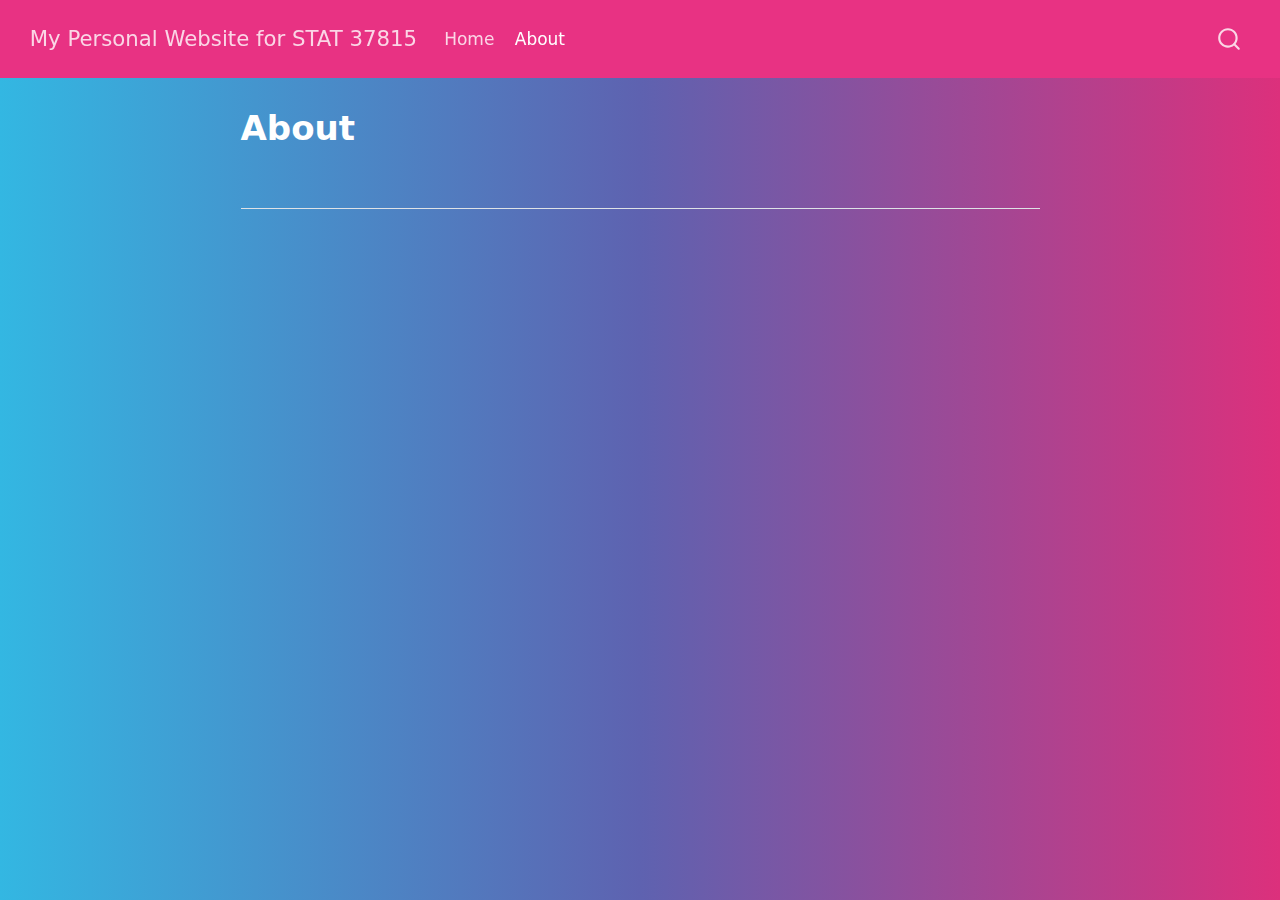
==== docs/about.html @ 1d9a73f9 "Initial working web site" ====
<!DOCTYPE html>
<html xmlns="http://www.w3.org/1999/xhtml" lang="en" xml:lang="en"><head>

<meta charset="utf-8">
<meta name="generator" content="quarto-1.5.57">

<meta name="viewport" content="width=device-width, initial-scale=1.0, user-scalable=yes">


<title>About – My Personal Website for STAT 37815</title>
<style>
code{white-space: pre-wrap;}
span.smallcaps{font-variant: small-caps;}
div.columns{display: flex; gap: min(4vw, 1.5em);}
div.column{flex: auto; overflow-x: auto;}
div.hanging-indent{margin-left: 1.5em; text-indent: -1.5em;}
ul.task-list{list-style: none;}
ul.task-list li input[type="checkbox"] {
  width: 0.8em;
  margin: 0 0.8em 0.2em -1em; /* quarto-specific, see https://github.com/quarto-dev/quarto-cli/issues/4556 */ 
  vertical-align: middle;
}
</style>


<script src="site_libs/quarto-nav/quarto-nav.js"></script>
<script src="site_libs/quarto-nav/headroom.min.js"></script>
<script src="site_libs/clipboard/clipboard.min.js"></script>
<script src="site_libs/quarto-search/autocomplete.umd.js"></script>
<script src="site_libs/quarto-search/fuse.min.js"></script>
<script src="site_libs/quarto-search/quarto-search.js"></script>
<meta name="quarto:offset" content="./">
<script src="site_libs/quarto-html/quarto.js"></script>
<script src="site_libs/quarto-html/popper.min.js"></script>
<script src="site_libs/quarto-html/tippy.umd.min.js"></script>
<script src="site_libs/quarto-html/anchor.min.js"></script>
<link href="site_libs/quarto-html/tippy.css" rel="stylesheet">
<link href="site_libs/quarto-html/quarto-syntax-highlighting.css" rel="stylesheet" id="quarto-text-highlighting-styles">
<script src="site_libs/bootstrap/bootstrap.min.js"></script>
<link href="site_libs/bootstrap/bootstrap-icons.css" rel="stylesheet">
<link href="site_libs/bootstrap/bootstrap.min.css" rel="stylesheet" id="quarto-bootstrap" data-mode="light">
<script id="quarto-search-options" type="application/json">{
  "location": "navbar",
  "copy-button": false,
  "collapse-after": 3,
  "panel-placement": "end",
  "type": "overlay",
  "limit": 50,
  "keyboard-shortcut": [
    "f",
    "/",
    "s"
  ],
  "show-item-context": false,
  "language": {
    "search-no-results-text": "No results",
    "search-matching-documents-text": "matching documents",
    "search-copy-link-title": "Copy link to search",
    "search-hide-matches-text": "Hide additional matches",
    "search-more-match-text": "more match in this document",
    "search-more-matches-text": "more matches in this document",
    "search-clear-button-title": "Clear",
    "search-text-placeholder": "",
    "search-detached-cancel-button-title": "Cancel",
    "search-submit-button-title": "Submit",
    "search-label": "Search"
  }
}</script>


</head>

<body class="nav-fixed fullcontent">

<div id="quarto-search-results"></div>
  <header id="quarto-header" class="headroom fixed-top">
    <nav class="navbar navbar-expand-lg " data-bs-theme="dark">
      <div class="navbar-container container-fluid">
      <div class="navbar-brand-container mx-auto">
    <a class="navbar-brand" href="./index.html">
    <span class="navbar-title">My Personal Website for STAT 37815</span>
    </a>
  </div>
            <div id="quarto-search" class="" title="Search"></div>
          <button class="navbar-toggler" type="button" data-bs-toggle="collapse" data-bs-target="#navbarCollapse" aria-controls="navbarCollapse" role="menu" aria-expanded="false" aria-label="Toggle navigation" onclick="if (window.quartoToggleHeadroom) { window.quartoToggleHeadroom(); }">
  <span class="navbar-toggler-icon"></span>
</button>
          <div class="collapse navbar-collapse" id="navbarCollapse">
            <ul class="navbar-nav navbar-nav-scroll me-auto">
  <li class="nav-item">
    <a class="nav-link" href="./index.html"> 
<span class="menu-text">Home</span></a>
  </li>  
  <li class="nav-item">
    <a class="nav-link active" href="./about.html" aria-current="page"> 
<span class="menu-text">About</span></a>
  </li>  
</ul>
          </div> <!-- /navcollapse -->
            <div class="quarto-navbar-tools">
</div>
      </div> <!-- /container-fluid -->
    </nav>
</header>
<!-- content -->
<div id="quarto-content" class="quarto-container page-columns page-rows-contents page-layout-article page-navbar">
<!-- sidebar -->
<!-- margin-sidebar -->
    
<!-- main -->
<main class="content" id="quarto-document-content">

<header id="title-block-header" class="quarto-title-block default">
<div class="quarto-title">
<h1 class="title">About</h1>
</div>



<div class="quarto-title-meta">

    
  
    
  </div>
  


</header>


<section id="section" class="level2">
<h2 class="anchored" data-anchor-id="section"></h2>


</section>

</main> <!-- /main -->
<script id="quarto-html-after-body" type="application/javascript">
window.document.addEventListener("DOMContentLoaded", function (event) {
  const toggleBodyColorMode = (bsSheetEl) => {
    const mode = bsSheetEl.getAttribute("data-mode");
    const bodyEl = window.document.querySelector("body");
    if (mode === "dark") {
      bodyEl.classList.add("quarto-dark");
      bodyEl.classList.remove("quarto-light");
    } else {
      bodyEl.classList.add("quarto-light");
      bodyEl.classList.remove("quarto-dark");
    }
  }
  const toggleBodyColorPrimary = () => {
    const bsSheetEl = window.document.querySelector("link#quarto-bootstrap");
    if (bsSheetEl) {
      toggleBodyColorMode(bsSheetEl);
    }
  }
  toggleBodyColorPrimary();  
  const icon = "";
  const anchorJS = new window.AnchorJS();
  anchorJS.options = {
    placement: 'right',
    icon: icon
  };
  anchorJS.add('.anchored');
  const isCodeAnnotation = (el) => {
    for (const clz of el.classList) {
      if (clz.startsWith('code-annotation-')) {                     
        return true;
      }
    }
    return false;
  }
  const onCopySuccess = function(e) {
    // button target
    const button = e.trigger;
    // don't keep focus
    button.blur();
    // flash "checked"
    button.classList.add('code-copy-button-checked');
    var currentTitle = button.getAttribute("title");
    button.setAttribute("title", "Copied!");
    let tooltip;
    if (window.bootstrap) {
      button.setAttribute("data-bs-toggle", "tooltip");
      button.setAttribute("data-bs-placement", "left");
      button.setAttribute("data-bs-title", "Copied!");
      tooltip = new bootstrap.Tooltip(button, 
        { trigger: "manual", 
          customClass: "code-copy-button-tooltip",
          offset: [0, -8]});
      tooltip.show();    
    }
    setTimeout(function() {
      if (tooltip) {
        tooltip.hide();
        button.removeAttribute("data-bs-title");
        button.removeAttribute("data-bs-toggle");
        button.removeAttribute("data-bs-placement");
      }
      button.setAttribute("title", currentTitle);
      button.classList.remove('code-copy-button-checked');
    }, 1000);
    // clear code selection
    e.clearSelection();
  }
  const getTextToCopy = function(trigger) {
      const codeEl = trigger.previousElementSibling.cloneNode(true);
      for (const childEl of codeEl.children) {
        if (isCodeAnnotation(childEl)) {
          childEl.remove();
        }
      }
      return codeEl.innerText;
  }
  const clipboard = new window.ClipboardJS('.code-copy-button:not([data-in-quarto-modal])', {
    text: getTextToCopy
  });
  clipboard.on('success', onCopySuccess);
  if (window.document.getElementById('quarto-embedded-source-code-modal')) {
    // For code content inside modals, clipBoardJS needs to be initialized with a container option
    // TODO: Check when it could be a function (https://github.com/zenorocha/clipboard.js/issues/860)
    const clipboardModal = new window.ClipboardJS('.code-copy-button[data-in-quarto-modal]', {
      text: getTextToCopy,
      container: window.document.getElementById('quarto-embedded-source-code-modal')
    });
    clipboardModal.on('success', onCopySuccess);
  }
    var localhostRegex = new RegExp(/^(?:http|https):\/\/localhost\:?[0-9]*\//);
    var mailtoRegex = new RegExp(/^mailto:/);
      var filterRegex = new RegExp('/' + window.location.host + '/');
    var isInternal = (href) => {
        return filterRegex.test(href) || localhostRegex.test(href) || mailtoRegex.test(href);
    }
    // Inspect non-navigation links and adorn them if external
 	var links = window.document.querySelectorAll('a[href]:not(.nav-link):not(.navbar-brand):not(.toc-action):not(.sidebar-link):not(.sidebar-item-toggle):not(.pagination-link):not(.no-external):not([aria-hidden]):not(.dropdown-item):not(.quarto-navigation-tool):not(.about-link)');
    for (var i=0; i<links.length; i++) {
      const link = links[i];
      if (!isInternal(link.href)) {
        // undo the damage that might have been done by quarto-nav.js in the case of
        // links that we want to consider external
        if (link.dataset.originalHref !== undefined) {
          link.href = link.dataset.originalHref;
        }
      }
    }
  function tippyHover(el, contentFn, onTriggerFn, onUntriggerFn) {
    const config = {
      allowHTML: true,
      maxWidth: 500,
      delay: 100,
      arrow: false,
      appendTo: function(el) {
          return el.parentElement;
      },
      interactive: true,
      interactiveBorder: 10,
      theme: 'quarto',
      placement: 'bottom-start',
    };
    if (contentFn) {
      config.content = contentFn;
    }
    if (onTriggerFn) {
      config.onTrigger = onTriggerFn;
    }
    if (onUntriggerFn) {
      config.onUntrigger = onUntriggerFn;
    }
    window.tippy(el, config); 
  }
  const noterefs = window.document.querySelectorAll('a[role="doc-noteref"]');
  for (var i=0; i<noterefs.length; i++) {
    const ref = noterefs[i];
    tippyHover(ref, function() {
      // use id or data attribute instead here
      let href = ref.getAttribute('data-footnote-href') || ref.getAttribute('href');
      try { href = new URL(href).hash; } catch {}
      const id = href.replace(/^#\/?/, "");
      const note = window.document.getElementById(id);
      if (note) {
        return note.innerHTML;
      } else {
        return "";
      }
    });
  }
  const xrefs = window.document.querySelectorAll('a.quarto-xref');
  const processXRef = (id, note) => {
    // Strip column container classes
    const stripColumnClz = (el) => {
      el.classList.remove("page-full", "page-columns");
      if (el.children) {
        for (const child of el.children) {
          stripColumnClz(child);
        }
      }
    }
    stripColumnClz(note)
    if (id === null || id.startsWith('sec-')) {
      // Special case sections, only their first couple elements
      const container = document.createElement("div");
      if (note.children && note.children.length > 2) {
        container.appendChild(note.children[0].cloneNode(true));
        for (let i = 1; i < note.children.length; i++) {
          const child = note.children[i];
          if (child.tagName === "P" && child.innerText === "") {
            continue;
          } else {
            container.appendChild(child.cloneNode(true));
            break;
          }
        }
        if (window.Quarto?.typesetMath) {
          window.Quarto.typesetMath(container);
        }
        return container.innerHTML
      } else {
        if (window.Quarto?.typesetMath) {
          window.Quarto.typesetMath(note);
        }
        return note.innerHTML;
      }
    } else {
      // Remove any anchor links if they are present
      const anchorLink = note.querySelector('a.anchorjs-link');
      if (anchorLink) {
        anchorLink.remove();
      }
      if (window.Quarto?.typesetMath) {
        window.Quarto.typesetMath(note);
      }
      // TODO in 1.5, we should make sure this works without a callout special case
      if (note.classList.contains("callout")) {
        return note.outerHTML;
      } else {
        return note.innerHTML;
      }
    }
  }
  for (var i=0; i<xrefs.length; i++) {
    const xref = xrefs[i];
    tippyHover(xref, undefined, function(instance) {
      instance.disable();
      let url = xref.getAttribute('href');
      let hash = undefined; 
      if (url.startsWith('#')) {
        hash = url;
      } else {
        try { hash = new URL(url).hash; } catch {}
      }
      if (hash) {
        const id = hash.replace(/^#\/?/, "");
        const note = window.document.getElementById(id);
        if (note !== null) {
          try {
            const html = processXRef(id, note.cloneNode(true));
            instance.setContent(html);
          } finally {
            instance.enable();
            instance.show();
          }
        } else {
          // See if we can fetch this
          fetch(url.split('#')[0])
          .then(res => res.text())
          .then(html => {
            const parser = new DOMParser();
            const htmlDoc = parser.parseFromString(html, "text/html");
            const note = htmlDoc.getElementById(id);
            if (note !== null) {
              const html = processXRef(id, note);
              instance.setContent(html);
            } 
          }).finally(() => {
            instance.enable();
            instance.show();
          });
        }
      } else {
        // See if we can fetch a full url (with no hash to target)
        // This is a special case and we should probably do some content thinning / targeting
        fetch(url)
        .then(res => res.text())
        .then(html => {
          const parser = new DOMParser();
          const htmlDoc = parser.parseFromString(html, "text/html");
          const note = htmlDoc.querySelector('main.content');
          if (note !== null) {
            // This should only happen for chapter cross references
            // (since there is no id in the URL)
            // remove the first header
            if (note.children.length > 0 && note.children[0].tagName === "HEADER") {
              note.children[0].remove();
            }
            const html = processXRef(null, note);
            instance.setContent(html);
          } 
        }).finally(() => {
          instance.enable();
          instance.show();
        });
      }
    }, function(instance) {
    });
  }
      let selectedAnnoteEl;
      const selectorForAnnotation = ( cell, annotation) => {
        let cellAttr = 'data-code-cell="' + cell + '"';
        let lineAttr = 'data-code-annotation="' +  annotation + '"';
        const selector = 'span[' + cellAttr + '][' + lineAttr + ']';
        return selector;
      }
      const selectCodeLines = (annoteEl) => {
        const doc = window.document;
        const targetCell = annoteEl.getAttribute("data-target-cell");
        const targetAnnotation = annoteEl.getAttribute("data-target-annotation");
        const annoteSpan = window.document.querySelector(selectorForAnnotation(targetCell, targetAnnotation));
        const lines = annoteSpan.getAttribute("data-code-lines").split(",");
        const lineIds = lines.map((line) => {
          return targetCell + "-" + line;
        })
        let top = null;
        let height = null;
        let parent = null;
        if (lineIds.length > 0) {
            //compute the position of the single el (top and bottom and make a div)
            const el = window.document.getElementById(lineIds[0]);
            top = el.offsetTop;
            height = el.offsetHeight;
            parent = el.parentElement.parentElement;
          if (lineIds.length > 1) {
            const lastEl = window.document.getElementById(lineIds[lineIds.length - 1]);
            const bottom = lastEl.offsetTop + lastEl.offsetHeight;
            height = bottom - top;
          }
          if (top !== null && height !== null && parent !== null) {
            // cook up a div (if necessary) and position it 
            let div = window.document.getElementById("code-annotation-line-highlight");
            if (div === null) {
              div = window.document.createElement("div");
              div.setAttribute("id", "code-annotation-line-highlight");
              div.style.position = 'absolute';
              parent.appendChild(div);
            }
            div.style.top = top - 2 + "px";
            div.style.height = height + 4 + "px";
            div.style.left = 0;
            let gutterDiv = window.document.getElementById("code-annotation-line-highlight-gutter");
            if (gutterDiv === null) {
              gutterDiv = window.document.createElement("div");
              gutterDiv.setAttribute("id", "code-annotation-line-highlight-gutter");
              gutterDiv.style.position = 'absolute';
              const codeCell = window.document.getElementById(targetCell);
              const gutter = codeCell.querySelector('.code-annotation-gutter');
              gutter.appendChild(gutterDiv);
            }
            gutterDiv.style.top = top - 2 + "px";
            gutterDiv.style.height = height + 4 + "px";
          }
          selectedAnnoteEl = annoteEl;
        }
      };
      const unselectCodeLines = () => {
        const elementsIds = ["code-annotation-line-highlight", "code-annotation-line-highlight-gutter"];
        elementsIds.forEach((elId) => {
          const div = window.document.getElementById(elId);
          if (div) {
            div.remove();
          }
        });
        selectedAnnoteEl = undefined;
      };
        // Handle positioning of the toggle
    window.addEventListener(
      "resize",
      throttle(() => {
        elRect = undefined;
        if (selectedAnnoteEl) {
          selectCodeLines(selectedAnnoteEl);
        }
      }, 10)
    );
    function throttle(fn, ms) {
    let throttle = false;
    let timer;
      return (...args) => {
        if(!throttle) { // first call gets through
            fn.apply(this, args);
            throttle = true;
        } else { // all the others get throttled
            if(timer) clearTimeout(timer); // cancel #2
            timer = setTimeout(() => {
              fn.apply(this, args);
              timer = throttle = false;
            }, ms);
        }
      };
    }
      // Attach click handler to the DT
      const annoteDls = window.document.querySelectorAll('dt[data-target-cell]');
      for (const annoteDlNode of annoteDls) {
        annoteDlNode.addEventListener('click', (event) => {
          const clickedEl = event.target;
          if (clickedEl !== selectedAnnoteEl) {
            unselectCodeLines();
            const activeEl = window.document.querySelector('dt[data-target-cell].code-annotation-active');
            if (activeEl) {
              activeEl.classList.remove('code-annotation-active');
            }
            selectCodeLines(clickedEl);
            clickedEl.classList.add('code-annotation-active');
          } else {
            // Unselect the line
            unselectCodeLines();
            clickedEl.classList.remove('code-annotation-active');
          }
        });
      }
  const findCites = (el) => {
    const parentEl = el.parentElement;
    if (parentEl) {
      const cites = parentEl.dataset.cites;
      if (cites) {
        return {
          el,
          cites: cites.split(' ')
        };
      } else {
        return findCites(el.parentElement)
      }
    } else {
      return undefined;
    }
  };
  var bibliorefs = window.document.querySelectorAll('a[role="doc-biblioref"]');
  for (var i=0; i<bibliorefs.length; i++) {
    const ref = bibliorefs[i];
    const citeInfo = findCites(ref);
    if (citeInfo) {
      tippyHover(citeInfo.el, function() {
        var popup = window.document.createElement('div');
        citeInfo.cites.forEach(function(cite) {
          var citeDiv = window.document.createElement('div');
          citeDiv.classList.add('hanging-indent');
          citeDiv.classList.add('csl-entry');
          var biblioDiv = window.document.getElementById('ref-' + cite);
          if (biblioDiv) {
            citeDiv.innerHTML = biblioDiv.innerHTML;
          }
          popup.appendChild(citeDiv);
        });
        return popup.innerHTML;
      });
    }
  }
});
</script>
</div> <!-- /content -->




</body></html>
---- docs/site_libs/quarto-html/tippy.css ----
.tippy-box[data-animation=fade][data-state=hidden]{opacity:0}[data-tippy-root]{max-width:calc(100vw - 10px)}.tippy-box{position:relative;background-color:#333;color:#fff;border-radius:4px;font-size:14px;line-height:1.4;white-space:normal;outline:0;transition-property:transform,visibility,opacity}.tippy-box[data-placement^=top]>.tippy-arrow{bottom:0}.tippy-box[data-placement^=top]>.tippy-arrow:before{bottom:-7px;left:0;border-width:8px 8px 0;border-top-color:initial;transform-origin:center top}.tippy-box[data-placement^=bottom]>.tippy-arrow{top:0}.tippy-box[data-placement^=bottom]>.tippy-arrow:before{top:-7px;left:0;border-width:0 8px 8px;border-bottom-color:initial;transform-origin:center bottom}.tippy-box[data-placement^=left]>.tippy-arrow{right:0}.tippy-box[data-placement^=left]>.tippy-arrow:before{border-width:8px 0 8px 8px;border-left-color:initial;right:-7px;transform-origin:center left}.tippy-box[data-placement^=right]>.tippy-arrow{left:0}.tippy-box[data-placement^=right]>.tippy-arrow:before{left:-7px;border-width:8px 8px 8px 0;border-right-color:initial;transform-origin:center right}.tippy-box[data-inertia][data-state=visible]{transition-timing-function:cubic-bezier(.54,1.5,.38,1.11)}.tippy-arrow{width:16px;height:16px;color:#333}.tippy-arrow:before{content:"";position:absolute;border-color:transparent;border-style:solid}.tippy-content{position:relative;padding:5px 9px;z-index:1}
---- docs/site_libs/quarto-html/quarto-syntax-highlighting.css ----
/* quarto syntax highlight colors */
:root {
  --quarto-hl-ot-color: #003B4F;
  --quarto-hl-at-color: #657422;
  --quarto-hl-ss-color: #20794D;
  --quarto-hl-an-color: #5E5E5E;
  --quarto-hl-fu-color: #4758AB;
  --quarto-hl-st-color: #20794D;
  --quarto-hl-cf-color: #003B4F;
  --quarto-hl-op-color: #5E5E5E;
  --quarto-hl-er-color: #AD0000;
  --quarto-hl-bn-color: #AD0000;
  --quarto-hl-al-color: #AD0000;
  --quarto-hl-va-color: #111111;
  --quarto-hl-bu-color: inherit;
  --quarto-hl-ex-color: inherit;
  --quarto-hl-pp-color: #AD0000;
  --quarto-hl-in-color: #5E5E5E;
  --quarto-hl-vs-color: #20794D;
  --quarto-hl-wa-color: #5E5E5E;
  --quarto-hl-do-color: #5E5E5E;
  --quarto-hl-im-color: #00769E;
  --quarto-hl-ch-color: #20794D;
  --quarto-hl-dt-color: #AD0000;
  --quarto-hl-fl-color: #AD0000;
  --quarto-hl-co-color: #5E5E5E;
  --quarto-hl-cv-color: #5E5E5E;
  --quarto-hl-cn-color: #8f5902;
  --quarto-hl-sc-color: #5E5E5E;
  --quarto-hl-dv-color: #AD0000;
  --quarto-hl-kw-color: #003B4F;
}

/* other quarto variables */
:root {
  --quarto-font-monospace: SFMono-Regular, Menlo, Monaco, Consolas, "Liberation Mono", "Courier New", monospace;
}

pre > code.sourceCode > span {
  color: #003B4F;
}

code span {
  color: #003B4F;
}

code.sourceCode > span {
  color: #003B4F;
}

div.sourceCode,
div.sourceCode pre.sourceCode {
  color: #003B4F;
}

code span.ot {
  color: #003B4F;
  font-style: inherit;
}

code span.at {
  color: #657422;
  font-style: inherit;
}

code span.ss {
  color: #20794D;
  font-style: inherit;
}

code span.an {
  color: #5E5E5E;
  font-style: inherit;
}

code span.fu {
  color: #4758AB;
  font-style: inherit;
}

code span.st {
  color: #20794D;
  font-style: inherit;
}

code span.cf {
  color: #003B4F;
  font-weight: bold;
  font-style: inherit;
}

code span.op {
  color: #5E5E5E;
  font-style: inherit;
}

code span.er {
  color: #AD0000;
  font-style: inherit;
}

code span.bn {
  color: #AD0000;
  font-style: inherit;
}

code span.al {
  color: #AD0000;
  font-style: inherit;
}

code span.va {
  color: #111111;
  font-style: inherit;
}

code span.bu {
  font-style: inherit;
}

code span.ex {
  font-style: inherit;
}

code span.pp {
  color: #AD0000;
  font-style: inherit;
}

code span.in {
  color: #5E5E5E;
  font-style: inherit;
}

code span.vs {
  color: #20794D;
  font-style: inherit;
}

code span.wa {
  color: #5E5E5E;
  font-style: italic;
}

code span.do {
  color: #5E5E5E;
  font-style: italic;
}

code span.im {
  color: #00769E;
  font-style: inherit;
}

code span.ch {
  color: #20794D;
  font-style: inherit;
}

code span.dt {
  color: #AD0000;
  font-style: inherit;
}

code span.fl {
  color: #AD0000;
  font-style: inherit;
}

code span.co {
  color: #5E5E5E;
  font-style: inherit;
}

code span.cv {
  color: #5E5E5E;
  font-style: italic;
}

code span.cn {
  color: #8f5902;
  font-style: inherit;
}

code span.sc {
  color: #5E5E5E;
  font-style: inherit;
}

code span.dv {
  color: #AD0000;
  font-style: inherit;
}

code span.kw {
  color: #003B4F;
  font-weight: bold;
  font-style: inherit;
}

.prevent-inlining {
  content: "</";
}

/*# sourceMappingURL=debc5d5d77c3f9108843748ff7464032.css.map */
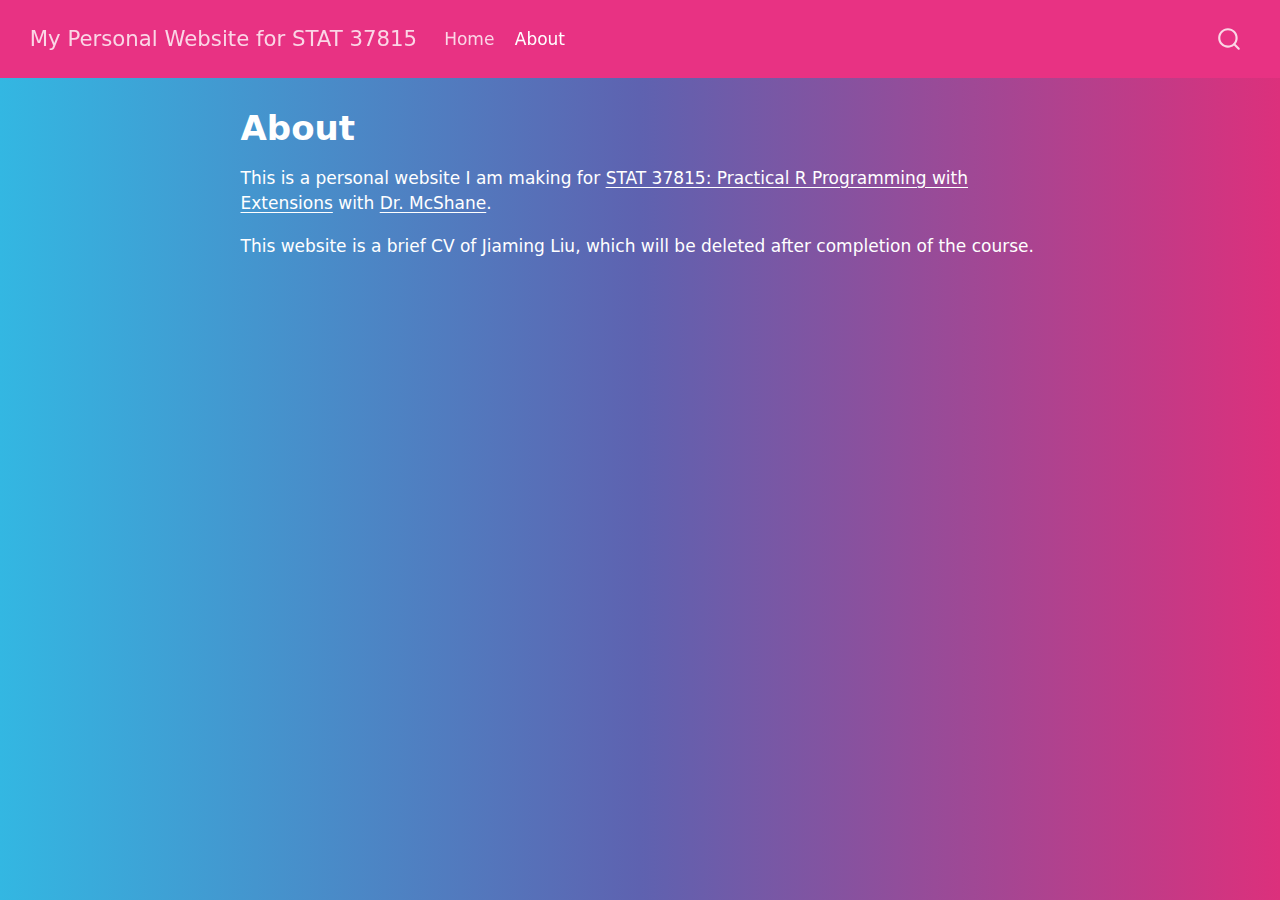
==== commit ae1f8acc: "about.qmd authored" ====
--- a/docs/about.html
+++ b/docs/about.html
@@ -129,11 +129,10 @@
 </header>
 
 
-<section id="section" class="level2">
-<h2 class="anchored" data-anchor-id="section"></h2>
-
-
-</section>
+<p>This is a personal website I am making for <a href="https://stat.uchicago.edu/academics/course-info/2024-2025-cour%20ses/autumn-2024-stat-37815-1">STAT 37815: Practical R Programming with Extensions</a> with <a href="https://ryanmcshane.com">Dr.&nbsp;McShane</a>.</p>
+<p>This website is a brief CV of Jiaming Liu, which will be deleted after completion of the course.</p>
+
+
 
 </main> <!-- /main -->
 <script id="quarto-html-after-body" type="application/javascript">
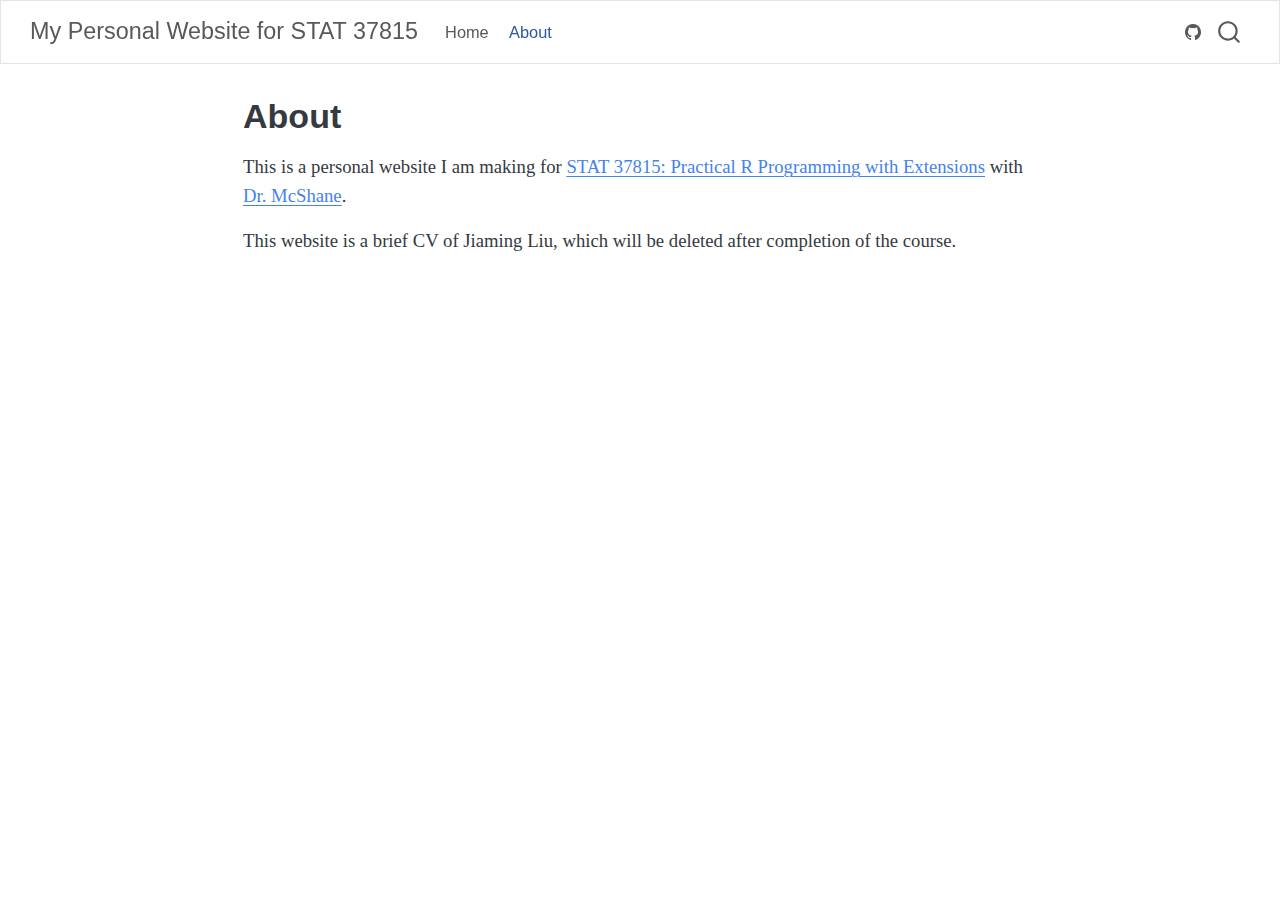
==== commit d76873f9: "adding source repo" ====
--- a/docs/about.html
+++ b/docs/about.html
@@ -98,6 +98,7 @@
 </ul>
           </div> <!-- /navcollapse -->
             <div class="quarto-navbar-tools">
+    <a href="https://github.com/jliucx/jliucx.github.io" title="" class="quarto-navigation-tool px-1" aria-label=""><i class="bi bi-github"></i></a>
 </div>
       </div> <!-- /container-fluid -->
     </nav>
@@ -129,7 +130,7 @@
 </header>
 
 
-<p>This is a personal website I am making for <a href="https://stat.uchicago.edu/academics/course-info/2024-2025-cour%20ses/autumn-2024-stat-37815-1">STAT 37815: Practical R Programming with Extensions</a> with <a href="https://ryanmcshane.com">Dr.&nbsp;McShane</a>.</p>
+<p>This is a personal website I am making for <a href="https://stat.uchicago.edu/academics/course-info/2024-2025-courses/autumn-2024-stat-37815-1">STAT 37815: Practical R Programming with Extensions</a> with <a href="https://ryanmcshane.com">Dr.&nbsp;McShane</a>.</p>
 <p>This website is a brief CV of Jiaming Liu, which will be deleted after completion of the course.</p>
 
 
